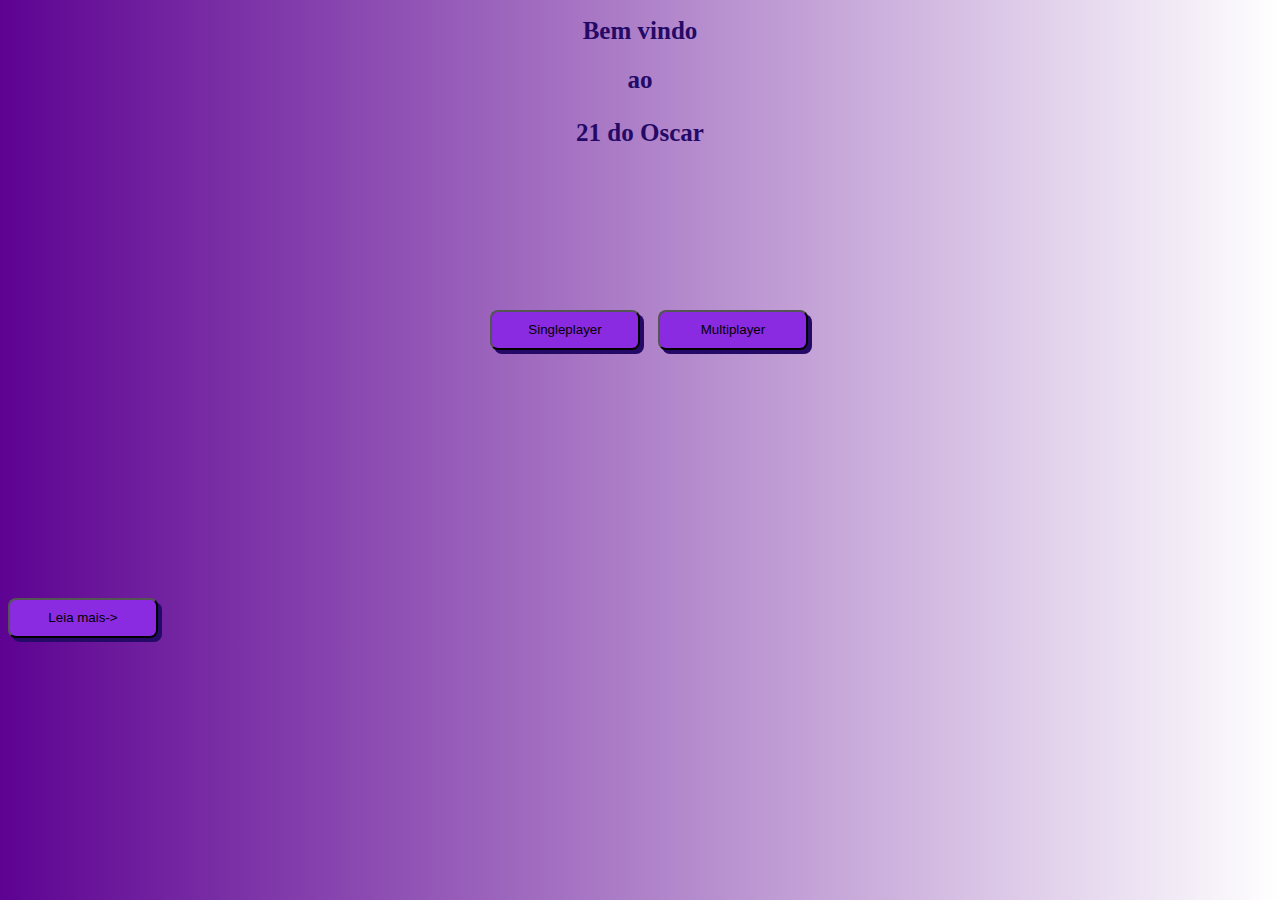
==== html/index.html @ bfb4730a "PagWeb New" ====
<!DOCTYPE html>
<html lang="pt-br">
<head>
    <meta charset="UTF-8">
    <meta http-equiv="X-UA-Compatible" content="IE=edge">
    <meta name="viewport" content="width=device-width, initial-scale=1.0">
    <link rel="stylesheet" href="/src/css/home.css">
    <link rel="stylesheet" href="path/to/font-awesome/css/font-awesome.min.css">
    <title>21 OSCAR</title>
</head>
<body>

   

    <section class="sec1">
        <div class="title">
            <h1 id="h1">Bem vindo</h1>
            <h2 id="h2">ao</h2>
            <h3 id="h3">21 do Oscar</h3>
        </div>
    </section>


    
    <section class="sec2">
        <div class="btnAll">

            <a href="/html/singleplayer.html">
                <button class="btn">
                    Singleplayer
                </button>
            </a>
            
            <a href="/html/Multiplayer.html">
                <button class="btn2">
                    Multiplayer
                </button>
            </a>
        </div>
    </section>



    <footer class="foo">
        <div class="fot1">
            <a href="/html/leiamais.html">
                <button class="btn3">
                    Leia mais->
                </button>
            </a>    
        </div>
    </footer>


</body>
<script src="/src/js/index.js"></script>
</html>
---- src/css/home.css ----
@import "font-awesome";


body{
    background: linear-gradient(to right, rgb(93, 2, 146), rgb(255, 255, 255))
}

/*Section 1*/
.sec1{
    align-items: center;
    justify-content: center;
    align-self: center;
}

h1{
    font-size: 25px;
    display: flex;
    justify-content: center;
    align-items: center;
    color: #250966;
}

#h2{
    font-size: 25px;
    display: flex;
    justify-content: center;
    align-items: center;
    color: #250966;
}

#h3{
    font-size: 25px;
    display: flex;
    justify-content: center;
    align-items: center;
    color: #250966;
}




/*Section 2*/
.sec2{
    padding-top: 120px;
    
}

button{
    background-color: blueviolet;
    box-shadow: #250966 4px 4px 0px;
    border-radius: 8px;
    transition: transform 200ms, box-shadow 200ms;
    width: 150px;
    height: 40px;
}

button:active{
    transform: translateY(4px) translateX(4px);
    box-shadow: #250966 0px 0px 0px;
}

.btnAll{
    display: flex;
    justify-content: center;
    align-items: center;
    
}


.btn{
    margin: 18px;
}

/*footer*/

footer{
    padding-top: 230px;
}





/*Single Player*/

.pagSingle{
    display: flex;
    justify-content: center;
    align-items: center;
    padding-top: 400px;
}


.chooseNum{
    font-family: -apple-system, BlinkMacSystemFont, 'Segoe UI', Roboto, Oxygen, Ubuntu, Cantarell, 'Open Sans', 'Helvetica Neue', sans-serif;
    font-style: italic;

}


input{
    font-size: 30px;
    margin: 8px;
    background-color: blueviolet;
    box-shadow: #250966 4px 4px 0px;
    border-radius: 8px;
    transition: transform 200ms, box-shadow 200ms;
    width: 150px;
    height: 40px;
}


input:active{
    transform: translateY(4px) translateX(4px);
    box-shadow: #250966 0px 0px 0px;
}
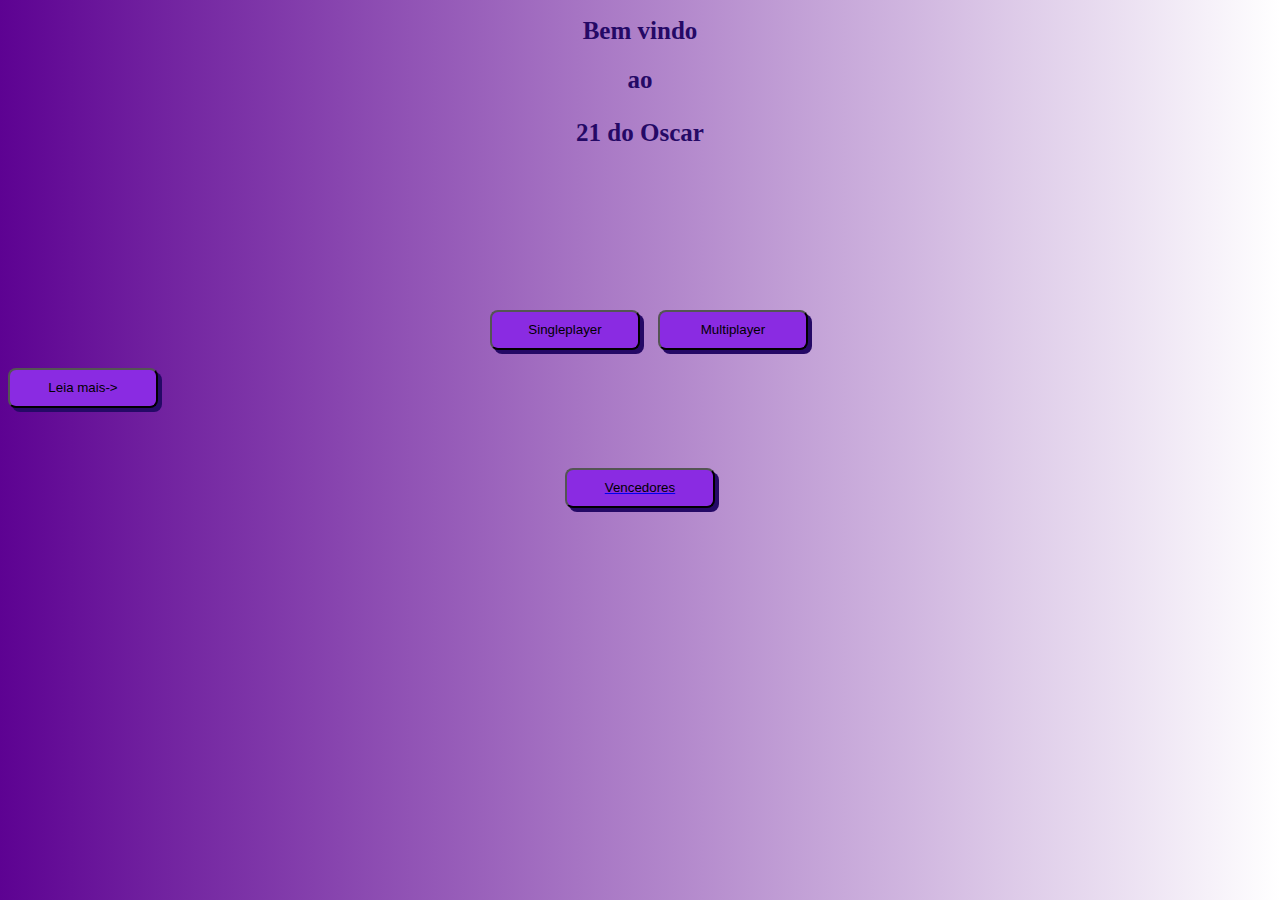
==== commit d25bc2b3: "Add HTML/CSS and Changes js" ====
--- a/html/index.html
+++ b/html/index.html
@@ -31,7 +31,7 @@
                 </button>
             </a>
             
-            <a href="/html/Multiplayer.html">
+            <a href="/html/cadastro.html">
                 <button class="btn2">
                     Multiplayer
                 </button>
@@ -43,11 +43,19 @@
 
     <footer class="foo">
         <div class="fot1">
-            <a href="/html/leiamais.html">
-                <button class="btn3">
+            <a class="btn3" href="/html/leiamais.html">
+                <button>
                     Leia mais->
                 </button>
             </a>    
+        </div>
+
+        <div class="fot2">
+            <a class="btn4" href="/html/winners.html">
+                <button>
+                    Vencedores
+                </button>
+            </a>
         </div>
     </footer>
 
--- a/src/css/home.css
+++ b/src/css/home.css
@@ -74,48 +74,27 @@
 /*footer*/
 
 footer{
-    padding-top: 230px;
+    display: contents;
+}
+
+.btn3{
+    padding-top: 200px;
+}
+
+.btn4{
+    display: flex;
+    justify-content: center;
+    padding-top: 60px;
 }
 
 
 
 
 
-/*Single Player*/
-
-.pagSingle{
-    display: flex;
-    justify-content: center;
-    align-items: center;
-    padding-top: 400px;
-}
-
-
-.chooseNum{
-    font-family: -apple-system, BlinkMacSystemFont, 'Segoe UI', Roboto, Oxygen, Ubuntu, Cantarell, 'Open Sans', 'Helvetica Neue', sans-serif;
-    font-style: italic;
-
-}
-
-
-input{
-    font-size: 30px;
-    margin: 8px;
-    background-color: blueviolet;
-    box-shadow: #250966 4px 4px 0px;
-    border-radius: 8px;
-    transition: transform 200ms, box-shadow 200ms;
-    width: 150px;
-    height: 40px;
-}
-
-
-input:active{
-    transform: translateY(4px) translateX(4px);
-    box-shadow: #250966 0px 0px 0px;
-}
 
 
 
 
 
+
+
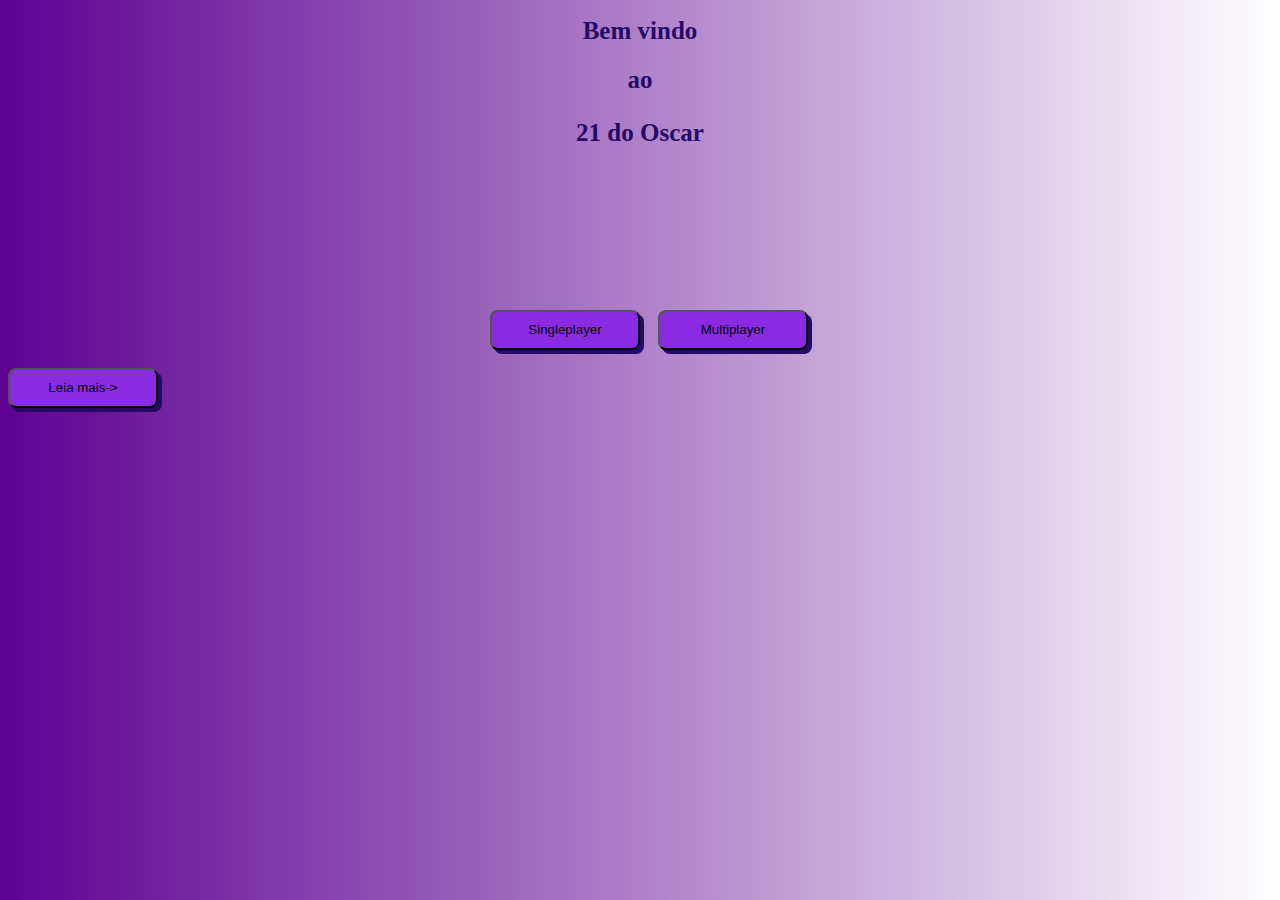
==== commit 6f99583c: "Changes" ====
--- a/html/index.html
+++ b/html/index.html
@@ -49,14 +49,6 @@
                 </button>
             </a>    
         </div>
-
-        <div class="fot2">
-            <a class="btn4" href="/html/winners.html">
-                <button>
-                    Vencedores
-                </button>
-            </a>
-        </div>
     </footer>
 
 
--- a/src/css/home.css
+++ b/src/css/home.css
@@ -77,24 +77,8 @@
     display: contents;
 }
 
-.btn3{
-    padding-top: 200px;
-}
-
-.btn4{
-    display: flex;
-    justify-content: center;
-    padding-top: 60px;
-}
 
 
 
 
 
-
-
-
-
-
-
-
